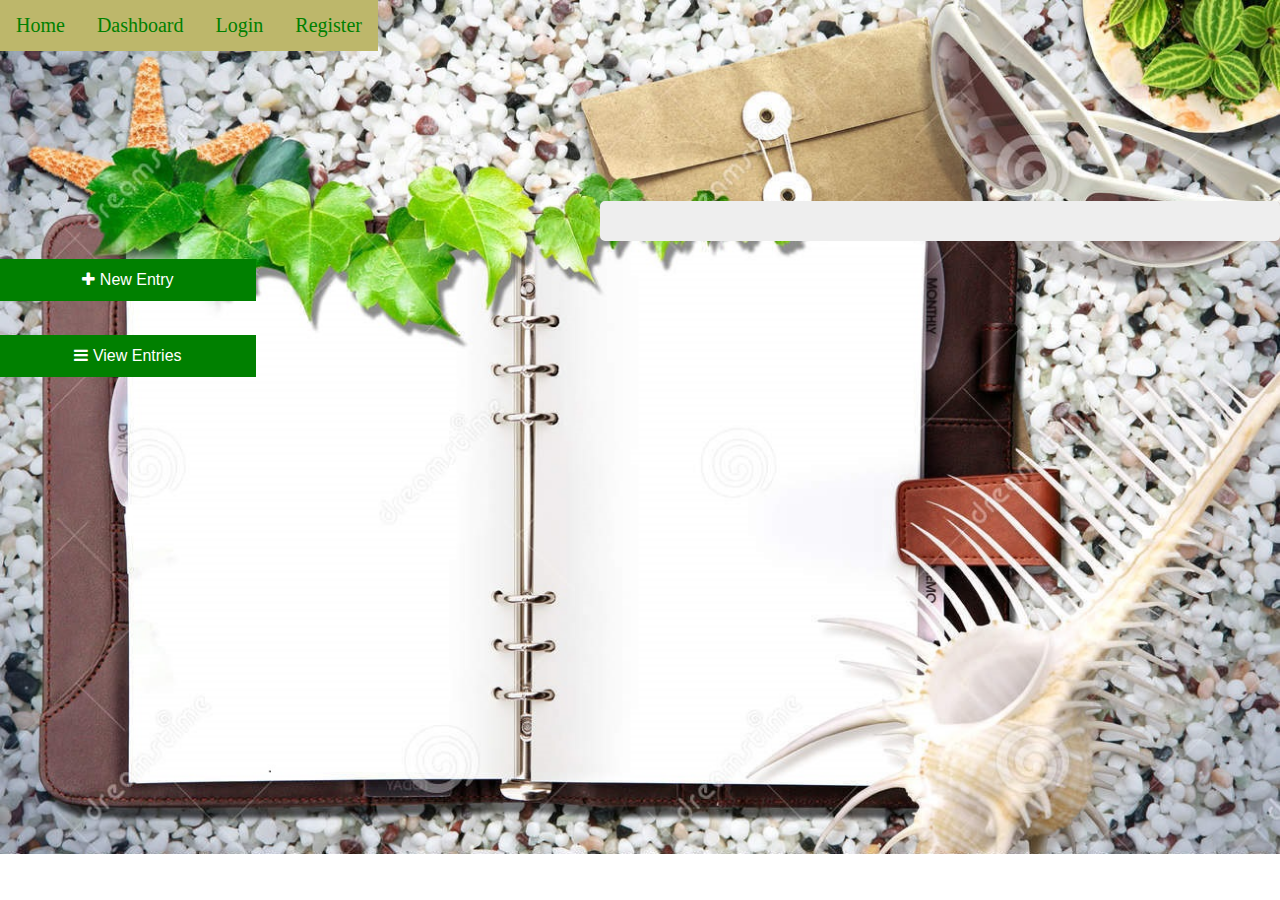
==== dashboard.html @ c9f9b452 "[chore] host to github" ====
<!DOCTYPE html>
<html>

    <head>
                <title>Dashboard</title>
                <link rel="stylesheet" type="text/css" href="app.css">
                <link rel="stylesheet" href="https://cdnjs.cloudflare.com/ajax/libs/font-awesome/4.7.0/css/font-awesome.min.css">
                <script src="app.js"></script>
        

    </head>

     <body>
            <div class="topnav">
                    <div class="topnav-right">
                      <a href="index.html" class="active">Home</a>
                      <a href="dashboard.html" class="active">Dashboard</a>
                      <a href="login.html" class="active">Login</a>
                      <a href="register.html" class="active">Register</a>
                    </div>
                    </div>
                <div>
                <div class="sidebar">
                    <button class="btn" id="newEntryButton" onclick="onCreateEntries();">
                        <i class="fa fa-plus"></i> New Entry</button>
                    <br>
                    <br>
                    <button class="btn" id="viewEntryButton" onclick="onViewEntries();">
                        <i class="fa fa-bars"></i> View Entries</button>
                </div>
                <div class="container" >
                <div class ="newEntry" id="newEntry" style="display: none">
                    <div>
                        <label>Entry Number</label>
                                <select>
                                        <option value="1">1</option>
                                        <option value="2">2</option>
                                        <option value="3">3</option>
                                        <option value="4">4</option>
                                      </select>
                    </div>
                        <div>
                                <label>Title</label>
                                <input type="text" name="title" placeholder="New Title" />
                            </div>
                            <div>
                                            <label>Choose Dates</label>
                                            <div>
                                                <label for="start">Start</label>
                                                <input type="date" id="start" name="trip"
                                                       value="2018-07-22"
                                                       min="2018-01-01" max="2018-12-31" />
                                            </div>
                                            <div>
                                                <label for="end">End</label>
                                                <input type="date" id="end" name="trip"
                                                       value="2018-07-29"
                                                       min="2018-01-01" max="2018-12-31"/ >
                                            </div>
                            </div>
                                <div>
                                    <label>Text</label>
                                    <textarea cols="60" rows="8" placeholder="Text"></textarea>
                                </div>  
                    <br />
                    <button type="submit" onclick="onViewEntries();">Save</button>

                </div>
                
                <div class="viewEntry" id="viewEntry" style="display: none">

                    <p>Number of entries : 2</p>
                        <table style="width:50%">
                                <tr>
                                <th>Entry number</th>
                                <th>Title</th>
                                <th>Date</th>
                                <th>Modify</th>
                                <th>Reminder</th>
                                
                                </tr>
                                <tr>
                                <td>1</td>
                                <td>Today we went..</td>
                                <td>11/11/2018</td>
                                <td><a href="#" onclick="onModifyEntries();">Modify</a></td>
                                <td><a href="#">Set Reminder</a></td>
                                </tr>
                            
                                <tr>
                                        <td>2</td>
                                        <td>Tommorrow we will..</td>
                                        <td>12/11/2018</td>
                                        <td><a href="#" onclick="onModifyEntries();">Modify</a></td>
                                        <td><a href="#">Set Reminder</a></td>
                                    </tr>
                            </table> 


                </div>

    <div class="modify" id="modify" style="display: none;">


            <div>
                    <label>Title</label>
                    <input type="text" name="title" placeholder="Modify Entry" />
                </div>
                <div>
                    <label>Text</label>
                    <textarea cols="30" rows="5" placeholder="Text"></textarea>
                </div>
        <br />
        <button type="submit" onclick="onViewEntries();">Update</button>

    </div>


                </div>
                </div>
     </body>

            </html>
---- app.css ----
body {
  margin: 0px;
  padding: 0px;
  background: url(images/9th.jpg);
  background-repeat: no-repeat;
  background-size: cover;
  
}

/* Add a black background color to the top navigation */
.topnav {
  overflow: hidden;
  

  
}

/* Style the links inside the navigation bar */
.topnav a {
  float: left;
  background-color: darkkhaki;
  color: black;

  text-align: center;
  padding: 14px 16px;
  text-decoration: none;
  font-size: 20px;
}

/* Change the color of links on hover */
.topnav a:hover {
  color: black;
}

/* Add a color to the active/current link */
.topnav a.active {
  color: #008000;
}

/* Right-aligned section inside the top navigation 
.topnav-right {
  float: right;
  border: 4px solid white;
  border-radius: 5px;}*/

input[type='text'],
input[type='password'] {
  width: 100%;
  padding: 12px 20px;
  margin: 8px 0;
  display: inline-block;
  border: 1px solid #ccc;
  box-sizing: border-box;
}

button {
  background-color: #4caf50;
  color: white;
  padding: 14px 20px;
  margin: 8px 0;
  border: none;
  cursor: pointer;
  width: 100%;
}
input[type='text'],
input[type='password'] {
width: 100%;
padding: 12px 20px;
margin: 8px 0;
display: inline-block;
border: 1px solid #ccc;
box-sizing: border-box;
}

button {
background-color: #4caf50;
color: white;
padding: 14px 20px;
margin: 8px 0;
border: none;
cursor: pointer;
width: 100%;
}

button:hover {
opacity: 0.8;
}

.cancelbtn {
width: auto;
padding: 10px 18px;
background-color: #f44336;
}

.imgcontainer {
text-align: center;
margin: 24px 0 12px 0;
}

img.avatar {
width: 40%;
border-radius: 50%;
}

.container {
padding: 70px;
margin: 0 auto;
width: 50%;
background-color: #eee;
padding: 16px;
border: 4px solid #eee;
border-radius: 5px;
}

span.psw {
float: right;
padding-top: 16px;
}

/* Change styles for span and cancel button on extra small screens */
@media screen and (max-width: 300px) {
span.psw {
  display: block;
  float: none;
}
.cancelbtn {
  width: 100%;
}
}

/* Clear floats */
.clearfix::after {
content: '';
clear: both;
display: table;
}

/* The sidebar menu */
.sidenav {
height: 100%; /* Full-height: remove this if you want "auto" height */
width: 160px; /* Set the width of the sidebar */
z-index: 1; /* Stay on top */
top: 0; /* Stay at the top */
left: 0;
background-color: #111; /* Black */
overflow-x: hidden; /* Disable horizontal scroll */
padding-top: 20px;
}
button:hover {
  opacity: 0.8;
}

.cancelbtn {
  width: auto;
  padding: 10px 18px;
  background-color: #f44336;
}
.sidebar{
  width: 20%;
  height: 60%;
  background-color: hsla(hue, saturation, lightness, alpha);
  float: left;
  margin-top: 200px;
  
}
.btn {
  background-color: green; 
  border: none; 
  color: white; 
  padding: 12px 16px; 
  font-size: 16px; 
  cursor: pointer; 
}
.btn:hover {
  background-color: green;
}
.container{
  margin-top: 150px;
  align-content: none;
  float: right;
  color: #008000;
}

td {
background: white;
padding: 20px;
}

td a:hover {
color: #008000
}

th {
background: #008000;
color: white;
}
legend {
  background-color: #008000;
  color: #fff;
  padding: 3px 6px;
}

.output {
  font: 1rem 'Fira Sans', sans-serif;
}

input {
  margin: .4rem;
}

label {
  text-align: right;
  width: 20%;
}
.msg{
  background-color: hsla(hue, saturation, lightness, alpha);
  margin-top: 18%;
  margin-right: 30%;
  margin-left: 13%;
  padding: 16px 25px;
  color: #053a07;
  font-size: 40px;
}
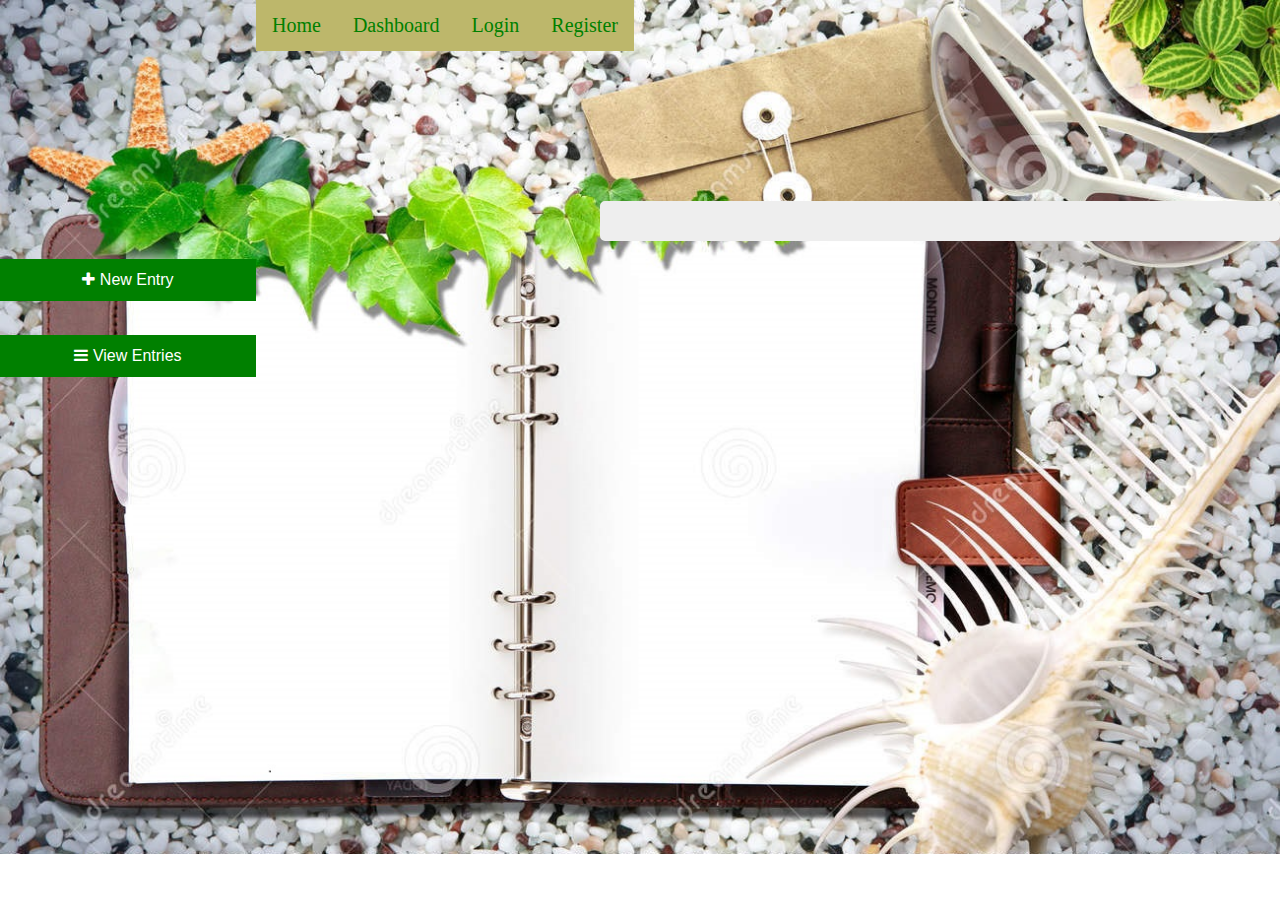
==== commit 89c68d6a: "changes" ====
--- a/dashboard.html
+++ b/dashboard.html
@@ -1,72 +1,62 @@
 <!DOCTYPE html>
 <html>
-
-    <head>
-                <title>Dashboard</title>
-                <link rel="stylesheet" type="text/css" href="app.css">
-                <link rel="stylesheet" href="https://cdnjs.cloudflare.com/ajax/libs/font-awesome/4.7.0/css/font-awesome.min.css">
-                <script src="app.js"></script>
-        
-
-    </head>
-
-     <body>
-            <div class="topnav">
-                    <div class="topnav-right">
-                      <a href="index.html" class="active">Home</a>
-                      <a href="dashboard.html" class="active">Dashboard</a>
-                      <a href="login.html" class="active">Login</a>
-                      <a href="register.html" class="active">Register</a>
+<head>
+    <title>Dashboard</title>
+    <link rel="stylesheet" type="text/css" href="app.css">
+    <link rel="stylesheet" href="https://cdnjs.cloudflare.com/ajax/libs/font-awesome/4.7.0/css/font-awesome.min.css">
+    <script src="app.js"></script>
+</head>
+    <body>
+        <div class="topnav">
+            <div class="topnav-right">
+                <a href="index.html" class="active">Home</a>
+                <a href="dashboard.html" class="active">Dashboard</a>
+                <a href="login.html" class="active">Login</a>
+                <a href="register.html" class="active">Register</a>
+            </div>
+        </div>
+        <div>
+            <div class="sidebar">
+                <button class="btn" id="newEntryButton" onclick="onCreateEntries();">
+                    <i class="fa fa-plus"></i> New Entry</button>
+                    <br>
+                    <br>
+                <button class="btn" id="viewEntryButton" onclick="onViewEntries();">
+                    <i class="fa fa-bars"></i> View Entries</button>
+            </div>
+            <div class="container" >
+            <div class ="newEntry" id="newEntry" style="display: none">
+                <div>
+                    <label>Entry Number</label>
+                        <select>
+                            <option value="1">1</option>
+                            <option value="2">2</option>
+                            <option value="3">3</option>
+                            <option value="4">4</option>
+                        </select>
+                </div>
+                    <div>
+                        <label>Title</label>
+                        <input type="text" name="title" placeholder="New Title" />
+                    </div>
+                    <div>
+                        <label>Choose Dates</label>
+                    <div>
+                        <label for="start">Start</label>
+                        <input type="date" id="start" name="trip" value="2018-07-22"min="2018-01-01" max="2018-12-31"/>
+                    </div>
+                    <div>
+                        <label for="end">End</label>
+                        <input type="date" id="end" name="trip"value="2018-07-29"min="2018-01-01" max="2018-12-31"/>
                     </div>
                     </div>
-                <div>
-                <div class="sidebar">
-                    <button class="btn" id="newEntryButton" onclick="onCreateEntries();">
-                        <i class="fa fa-plus"></i> New Entry</button>
-                    <br>
-                    <br>
-                    <button class="btn" id="viewEntryButton" onclick="onViewEntries();">
-                        <i class="fa fa-bars"></i> View Entries</button>
-                </div>
-                <div class="container" >
-                <div class ="newEntry" id="newEntry" style="display: none">
                     <div>
-                        <label>Entry Number</label>
-                                <select>
-                                        <option value="1">1</option>
-                                        <option value="2">2</option>
-                                        <option value="3">3</option>
-                                        <option value="4">4</option>
-                                      </select>
-                    </div>
-                        <div>
-                                <label>Title</label>
-                                <input type="text" name="title" placeholder="New Title" />
-                            </div>
-                            <div>
-                                            <label>Choose Dates</label>
-                                            <div>
-                                                <label for="start">Start</label>
-                                                <input type="date" id="start" name="trip"
-                                                       value="2018-07-22"
-                                                       min="2018-01-01" max="2018-12-31" />
-                                            </div>
-                                            <div>
-                                                <label for="end">End</label>
-                                                <input type="date" id="end" name="trip"
-                                                       value="2018-07-29"
-                                                       min="2018-01-01" max="2018-12-31"/ >
-                                            </div>
-                            </div>
-                                <div>
-                                    <label>Text</label>
-                                    <textarea cols="60" rows="8" placeholder="Text"></textarea>
-                                </div>  
+                        <label>Text</label>
+                        <textarea cols="60" rows="8" placeholder="Text"></textarea>
+                    </div>  
                     <br />
                     <button type="submit" onclick="onViewEntries();">Save</button>
-
-                </div>
-                
+            </div>
                 <div class="viewEntry" id="viewEntry" style="display: none">
 
                     <p>Number of entries : 2</p>
--- a/app.css
+++ b/app.css
@@ -10,6 +10,9 @@
 /* Add a black background color to the top navigation */
 .topnav {
   overflow: hidden;
+  background-blend-mode: hard-light;
+  padding-right: 20%;
+  padding-left: 20%;
   
 
   
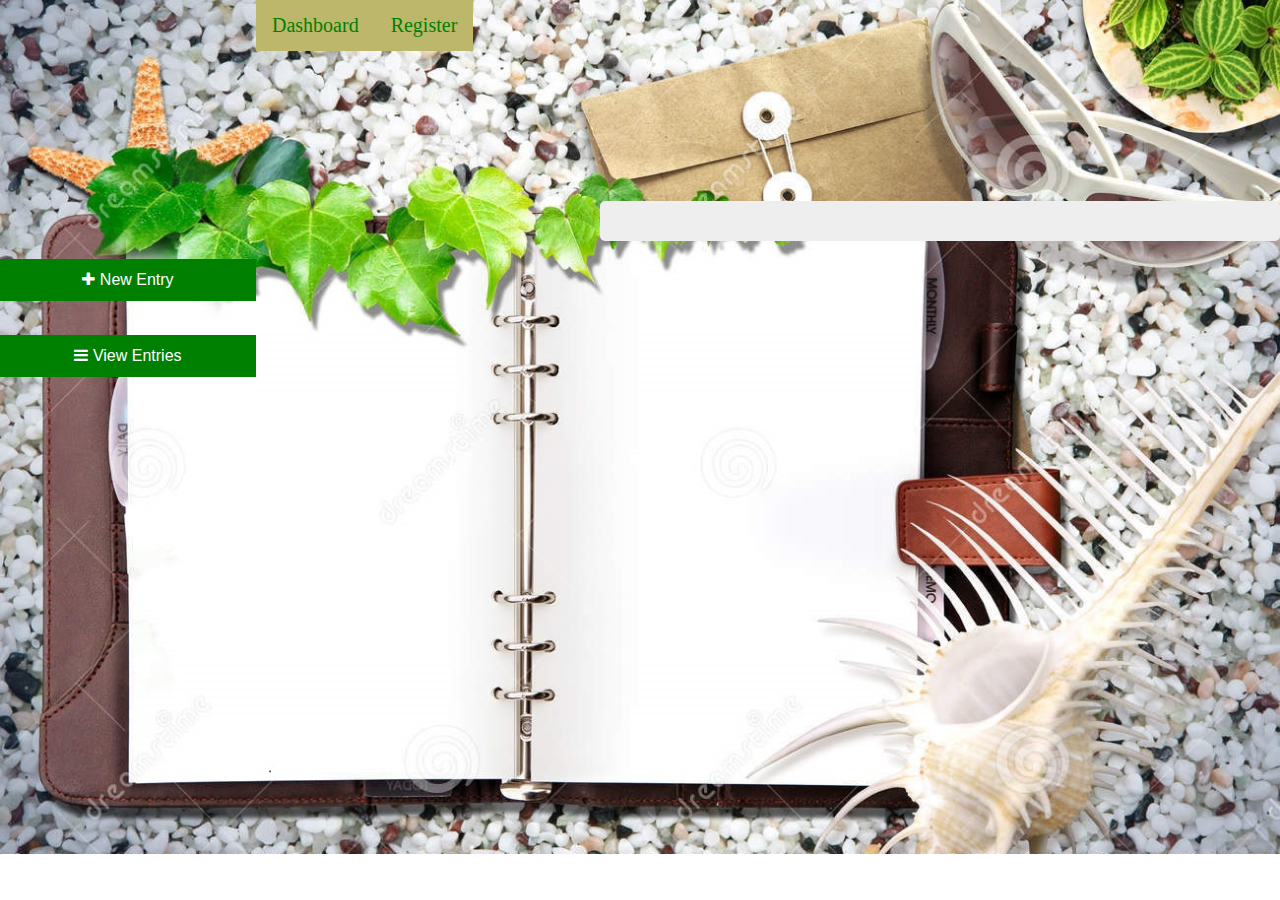
==== commit aecd7c4f: "Rearranging pages" ====
--- a/dashboard.html
+++ b/dashboard.html
@@ -6,108 +6,91 @@
     <link rel="stylesheet" href="https://cdnjs.cloudflare.com/ajax/libs/font-awesome/4.7.0/css/font-awesome.min.css">
     <script src="app.js"></script>
 </head>
-    <body>
-        <div class="topnav">
-            <div class="topnav-right">
-                <a href="index.html" class="active">Home</a>
+<body>
+    <div id="overlay" onclick="off()"></div>
+    <div class="topnav">
+    <div class="topnav-right">
                 <a href="dashboard.html" class="active">Dashboard</a>
-                <a href="login.html" class="active">Login</a>
                 <a href="register.html" class="active">Register</a>
-            </div>
+    </div>
+    </div>
+    <div>
+    <div class="sidebar">
+        <button class="btn" id="newEntryButton" onclick="onCreateEntries();">
+            <i class="fa fa-plus"></i> New Entry</button><br><br>
+            <button class="btn" id="viewEntryButton" onclick="onViewEntries();">
+            <i class="fa fa-bars"></i> View Entries</button>
+    </div>
+    <div class="container" >
+        <div class ="newEntry" id="newEntry" style="display: none">
+        <div>
+            <label>Entry Number</label>
+            <select>
+            <option value="1">1</option>
+            <option value="2">2</option>
+            <option value="3">3</option>
+            <option value="4">4</option>
+            </select>
         </div>
         <div>
-            <div class="sidebar">
-                <button class="btn" id="newEntryButton" onclick="onCreateEntries();">
-                    <i class="fa fa-plus"></i> New Entry</button>
-                    <br>
-                    <br>
-                <button class="btn" id="viewEntryButton" onclick="onViewEntries();">
-                    <i class="fa fa-bars"></i> View Entries</button>
-            </div>
-            <div class="container" >
-            <div class ="newEntry" id="newEntry" style="display: none">
-                <div>
-                    <label>Entry Number</label>
-                        <select>
-                            <option value="1">1</option>
-                            <option value="2">2</option>
-                            <option value="3">3</option>
-                            <option value="4">4</option>
-                        </select>
-                </div>
-                    <div>
-                        <label>Title</label>
-                        <input type="text" name="title" placeholder="New Title" />
-                    </div>
-                    <div>
-                        <label>Choose Dates</label>
-                    <div>
-                        <label for="start">Start</label>
-                        <input type="date" id="start" name="trip" value="2018-07-22"min="2018-01-01" max="2018-12-31"/>
-                    </div>
-                    <div>
-                        <label for="end">End</label>
-                        <input type="date" id="end" name="trip"value="2018-07-29"min="2018-01-01" max="2018-12-31"/>
-                    </div>
-                    </div>
-                    <div>
-                        <label>Text</label>
-                        <textarea cols="60" rows="8" placeholder="Text"></textarea>
-                    </div>  
-                    <br />
-                    <button type="submit" onclick="onViewEntries();">Save</button>
-            </div>
-                <div class="viewEntry" id="viewEntry" style="display: none">
-
-                    <p>Number of entries : 2</p>
-                        <table style="width:50%">
-                                <tr>
-                                <th>Entry number</th>
-                                <th>Title</th>
-                                <th>Date</th>
-                                <th>Modify</th>
-                                <th>Reminder</th>
-                                
-                                </tr>
-                                <tr>
-                                <td>1</td>
-                                <td>Today we went..</td>
-                                <td>11/11/2018</td>
-                                <td><a href="#" onclick="onModifyEntries();">Modify</a></td>
-                                <td><a href="#">Set Reminder</a></td>
-                                </tr>
-                            
-                                <tr>
-                                        <td>2</td>
-                                        <td>Tommorrow we will..</td>
-                                        <td>12/11/2018</td>
-                                        <td><a href="#" onclick="onModifyEntries();">Modify</a></td>
-                                        <td><a href="#">Set Reminder</a></td>
-                                    </tr>
-                            </table> 
-
-
-                </div>
-
-    <div class="modify" id="modify" style="display: none;">
-
-
-            <div>
-                    <label>Title</label>
-                    <input type="text" name="title" placeholder="Modify Entry" />
-                </div>
-                <div>
-                    <label>Text</label>
-                    <textarea cols="30" rows="5" placeholder="Text"></textarea>
-                </div>
-        <br />
+            <label>Title</label>
+            <input type="text" name="title" placeholder="New Title" />
+        </div>
+        <div>
+            <label>Choose Dates</label>
+        <div>
+            <label for="start">Start</label>
+            <input type="date" id="start" name="trip" value="2018-07-22"min="2018-01-01" max="2018-12-31"/>
+        </div>
+        <div>
+        <label for="end">End</label>
+        <input type="date" id="end" name="trip"value="2018-07-29"min="2018-01-01" max="2018-12-31"/>
+        </div>
+        </div>
+        <div>
+            <label>Text</label>
+            <textarea cols="60" rows="8" placeholder="Text"></textarea>
+        </div><br/>
+            <button type="submit" onclick="onViewEntries();">Save</button>
+        </div>
+        <div class="viewEntry" id="viewEntry" style="display: none">
+            <p>Number of entries : 2</p>
+            <table style="width:50%">
+                <tr>
+                <th>Entry number</th>
+                <th>Title</th>
+                <th>Date</th>
+                <th>Modify</th>
+                <th>Reminder</th>  
+                </tr>
+                <tr>
+                <td>1</td>
+                <td>Today we went..</td>
+                <td>11/11/2018</td>
+                <td><a href="#" onclick="onModifyEntries();">Modify</a></td>
+                <td><a href="#">Set Reminder</a></td>
+                </tr>                        
+                <tr>
+                <td>2</td>
+                <td>Tommorrow we will..</td>
+                <td>12/11/2018</td>
+                <td><a href="#" onclick="onModifyEntries();">Modify</a></td>
+                <td><a href="#">Set Reminder</a></td>
+                </tr>
+                </table> 
+        </div>
+        <div class="modify" id="modify" style="display: none;">
+        <div>
+            <label>Title</label>
+            <input type="text" name="title" placeholder="Modify Entry" />
+        </div>
+        <div>
+            <label>Text</label>
+            <textarea cols="30" rows="5" placeholder="Text"></textarea>
+        </div><br />
         <button type="submit" onclick="onViewEntries();">Update</button>
-
-    </div>
-
-
-                </div>
-                </div>
-     </body>
-
-            </html>+        </div>
+        </div>
+        </div>
+</body>
+</html>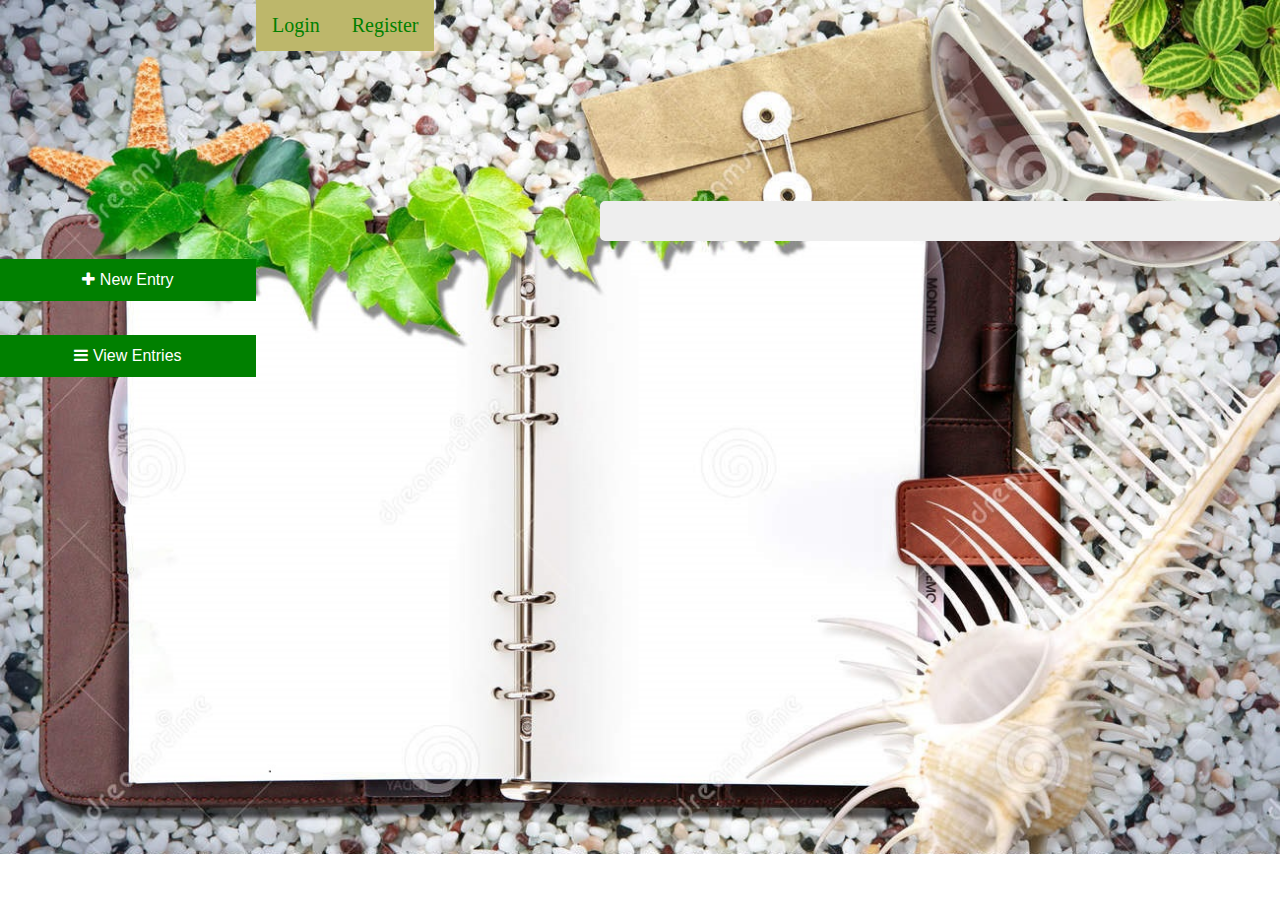
==== commit ed50425a: "Interface changes" ====
--- a/dashboard.html
+++ b/dashboard.html
@@ -10,7 +10,7 @@
     <div id="overlay" onclick="off()"></div>
     <div class="topnav">
     <div class="topnav-right">
-                <a href="dashboard.html" class="active">Dashboard</a>
+                <a href="login.html" class="active">Login</a>
                 <a href="register.html" class="active">Register</a>
     </div>
     </div>
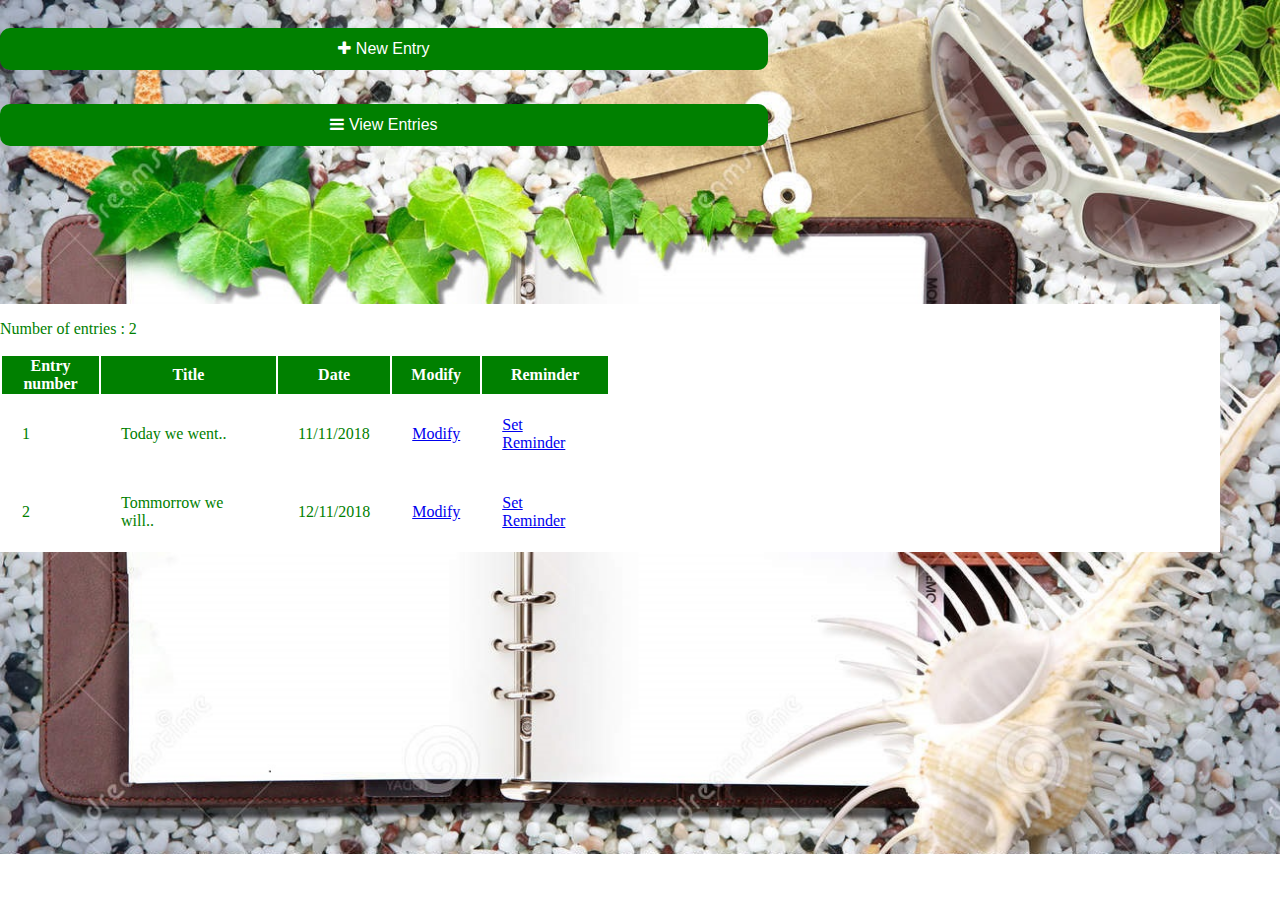
==== commit 12881678: "Ammend Dashboard Page" ====
--- a/dashboard.html
+++ b/dashboard.html
@@ -7,15 +7,8 @@
     <script src="app.js"></script>
 </head>
 <body>
-    <div id="overlay" onclick="off()"></div>
+    <div>
     <div class="topnav">
-    <div class="topnav-right">
-                <a href="login.html" class="active">Login</a>
-                <a href="register.html" class="active">Register</a>
-    </div>
-    </div>
-    <div>
-    <div class="sidebar">
         <button class="btn" id="newEntryButton" onclick="onCreateEntries();">
             <i class="fa fa-plus"></i> New Entry</button><br><br>
             <button class="btn" id="viewEntryButton" onclick="onViewEntries();">
@@ -53,7 +46,7 @@
         </div><br/>
             <button type="submit" onclick="onViewEntries();">Save</button>
         </div>
-        <div class="viewEntry" id="viewEntry" style="display: none">
+        <div class="viewEntry" id="viewEntry">
             <p>Number of entries : 2</p>
             <table style="width:50%">
                 <tr>
--- a/app.css
+++ b/app.css
@@ -6,46 +6,6 @@
   background-size: cover;
   
 }
-
-/* Add a black background color to the top navigation */
-.topnav {
-  overflow: hidden;
-  background-blend-mode: hard-light;
-  padding-right: 20%;
-  padding-left: 20%;
-  
-
-  
-}
-
-/* Style the links inside the navigation bar */
-.topnav a {
-  float: left;
-  background-color: darkkhaki;
-  color: black;
-
-  text-align: center;
-  padding: 14px 16px;
-  text-decoration: none;
-  font-size: 20px;
-}
-
-/* Change the color of links on hover */
-.topnav a:hover {
-  color: black;
-}
-
-/* Add a color to the active/current link */
-.topnav a.active {
-  color: #008000;
-}
-
-/* Right-aligned section inside the top navigation 
-.topnav-right {
-  float: right;
-  border: 4px solid white;
-  border-radius: 5px;}*/
-
 input[type='text'],
 input[type='password'] {
   width: 100%;
@@ -54,16 +14,6 @@
   display: inline-block;
   border: 1px solid #ccc;
   box-sizing: border-box;
-}
-
-button {
-  background-color: #4caf50;
-  color: white;
-  padding: 14px 20px;
-  margin: 8px 0;
-  border: none;
-  cursor: pointer;
-  width: 100%;
 }
 input[type='text'],
 input[type='password'] {
@@ -105,12 +55,11 @@
 border-radius: 50%;
 }
 
-.container {
-padding: 70px;
+.container1 {
+padding: 50px;
 margin: 0 auto;
 width: 50%;
 background-color: #eee;
-padding: 16px;
 border: 4px solid #eee;
 border-radius: 5px;
 }
@@ -119,51 +68,25 @@
 float: right;
 padding-top: 16px;
 }
-
-/* Change styles for span and cancel button on extra small screens */
 @media screen and (max-width: 300px) {
 span.psw {
   display: block;
   float: none;
 }
-.cancelbtn {
-  width: 100%;
 }
-}
-
-/* Clear floats */
 .clearfix::after {
 content: '';
 clear: both;
 display: table;
 }
 
-/* The sidebar menu */
-.sidenav {
-height: 100%; /* Full-height: remove this if you want "auto" height */
-width: 160px; /* Set the width of the sidebar */
-z-index: 1; /* Stay on top */
-top: 0; /* Stay at the top */
-left: 0;
-background-color: #111; /* Black */
-overflow-x: hidden; /* Disable horizontal scroll */
-padding-top: 20px;
-}
-button:hover {
-  opacity: 0.8;
-}
+.topnav{
+  width: 60%;
+  height: 20%;
+  background-color: hsla(hue, saturation, lightness, alpha);
+  margin-top: 20px;
 
-.cancelbtn {
-  width: auto;
-  padding: 10px 18px;
-  background-color: #f44336;
-}
-.sidebar{
-  width: 20%;
-  height: 60%;
-  background-color: hsla(hue, saturation, lightness, alpha);
-  float: left;
-  margin-top: 200px;
+
   
 }
 .btn {
@@ -172,16 +95,19 @@
   color: white; 
   padding: 12px 16px; 
   font-size: 16px; 
-  cursor: pointer; 
+  cursor: pointer;
+  border-radius: 10px;
+  
 }
 .btn:hover {
   background-color: green;
 }
 .container{
   margin-top: 150px;
-  align-content: none;
-  float: right;
+  align-content: center;
   color: #008000;
+  margin-right: 60px;
+  background-color: #fff;
 }
 
 td {
@@ -217,10 +143,50 @@
 }
 .msg{
   background-color: hsla(hue, saturation, lightness, alpha);
-  margin-top: 18%;
   margin-right: 30%;
   margin-left: 13%;
   padding: 16px 25px;
   color: #053a07;
   font-size: 40px;
+}
+a.button {
+  -webkit-appearance: button;
+  -moz-appearance: button;
+  appearance: button;
+  size: 40px;
+  background-color: #4CAF50; 
+  border: none;
+  color: white;
+  padding: 15px 32px;
+  text-align: center;
+  text-decoration: none;
+  display: inline-block;
+  font-size: 16px;
+  float: right;
+}
+a.button1 {
+  -moz-appearance: button;
+  size: 200px;
+  background-color: #4CAF50; 
+  border-radius: 100px;
+  color: white;
+  padding: 15px 32px;
+  text-decoration: none;
+  display: inline-block;
+  font-size: 16px;
+  margin-top: 22%;
+  margin-left: 50%;
+  
+}
+a.button2 {
+  -moz-appearance: button;
+  size: 200px;
+  background-color: #4CAF50; 
+  border-radius: 100px;
+  color: white;
+  padding: 15px 32px;
+  text-decoration: none;
+  font-size: 16px;
+  margin-top: 2%;
+  
 }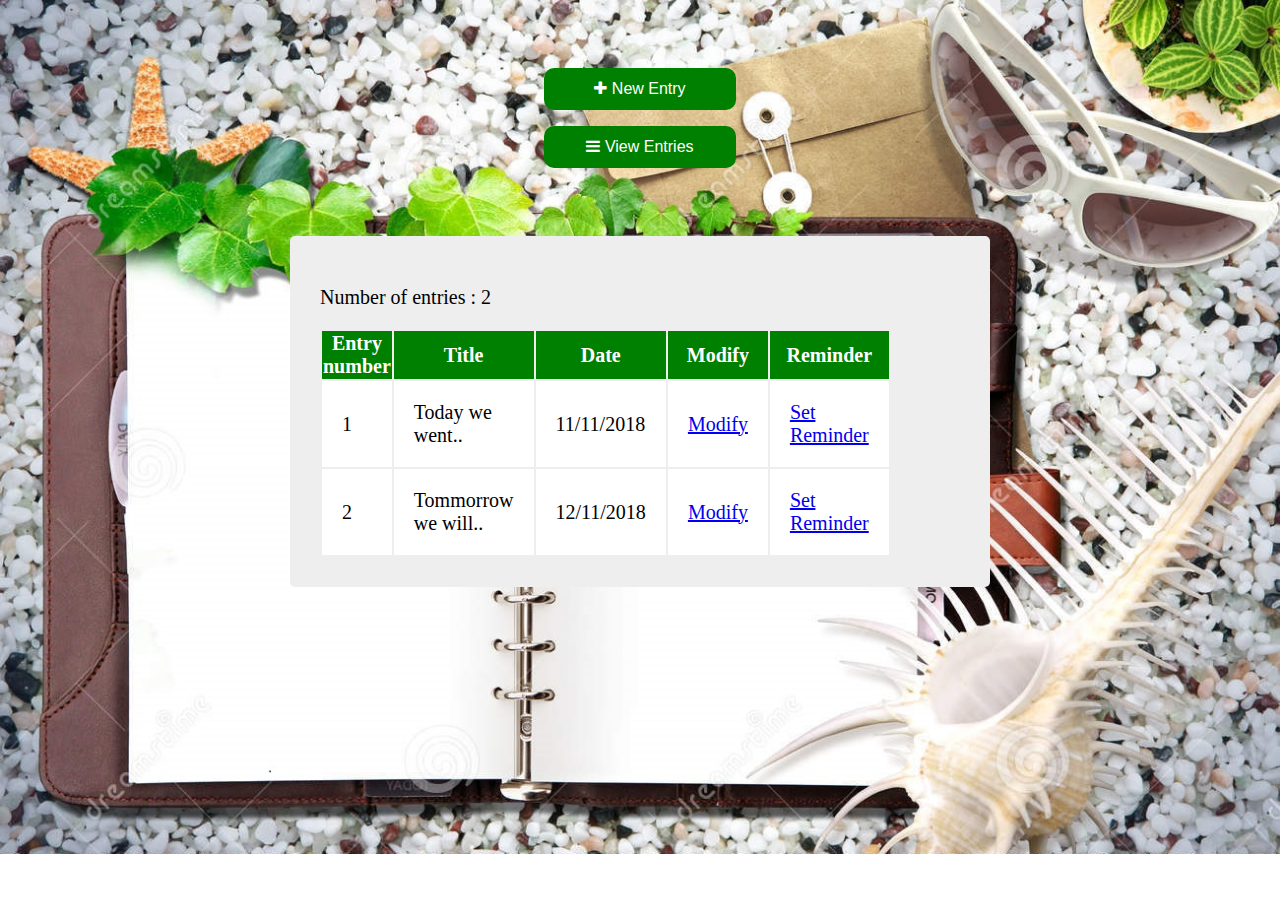
==== commit f53d5d82: "Dashboard ammendent" ====
--- a/dashboard.html
+++ b/dashboard.html
@@ -10,11 +10,11 @@
     <div>
     <div class="topnav">
         <button class="btn" id="newEntryButton" onclick="onCreateEntries();">
-            <i class="fa fa-plus"></i> New Entry</button><br><br>
+            <i class="fa fa-plus"></i> New Entry</button>
             <button class="btn" id="viewEntryButton" onclick="onViewEntries();">
             <i class="fa fa-bars"></i> View Entries</button>
     </div>
-    <div class="container" >
+    <div class="main" >
         <div class ="newEntry" id="newEntry" style="display: none">
         <div>
             <label>Entry Number</label>
--- a/app.css
+++ b/app.css
@@ -39,12 +39,6 @@
 opacity: 0.8;
 }
 
-.cancelbtn {
-width: auto;
-padding: 10px 18px;
-background-color: #f44336;
-}
-
 .imgcontainer {
 text-align: center;
 margin: 24px 0 12px 0;
@@ -81,23 +75,30 @@
 }
 
 .topnav{
-  width: 60%;
+  width: 15%;
   height: 20%;
-  background-color: hsla(hue, saturation, lightness, alpha);
   margin-top: 20px;
-
-
-  
+  padding: 60px;
+  margin: 0 auto;
+  border-radius: 5px; 
 }
 .btn {
   background-color: green; 
-  border: none; 
   color: white; 
   padding: 12px 16px; 
   font-size: 16px; 
   cursor: pointer;
   border-radius: 10px;
-  
+}
+.main{
+  width: 50%;
+  height: 20%;
+  margin-top: 20px;
+  padding: 30px;
+  margin: 0 auto;
+  background-color: #eee;
+  border-radius: 5px;
+  font-size: 20px;
 }
 .btn:hover {
   background-color: green;
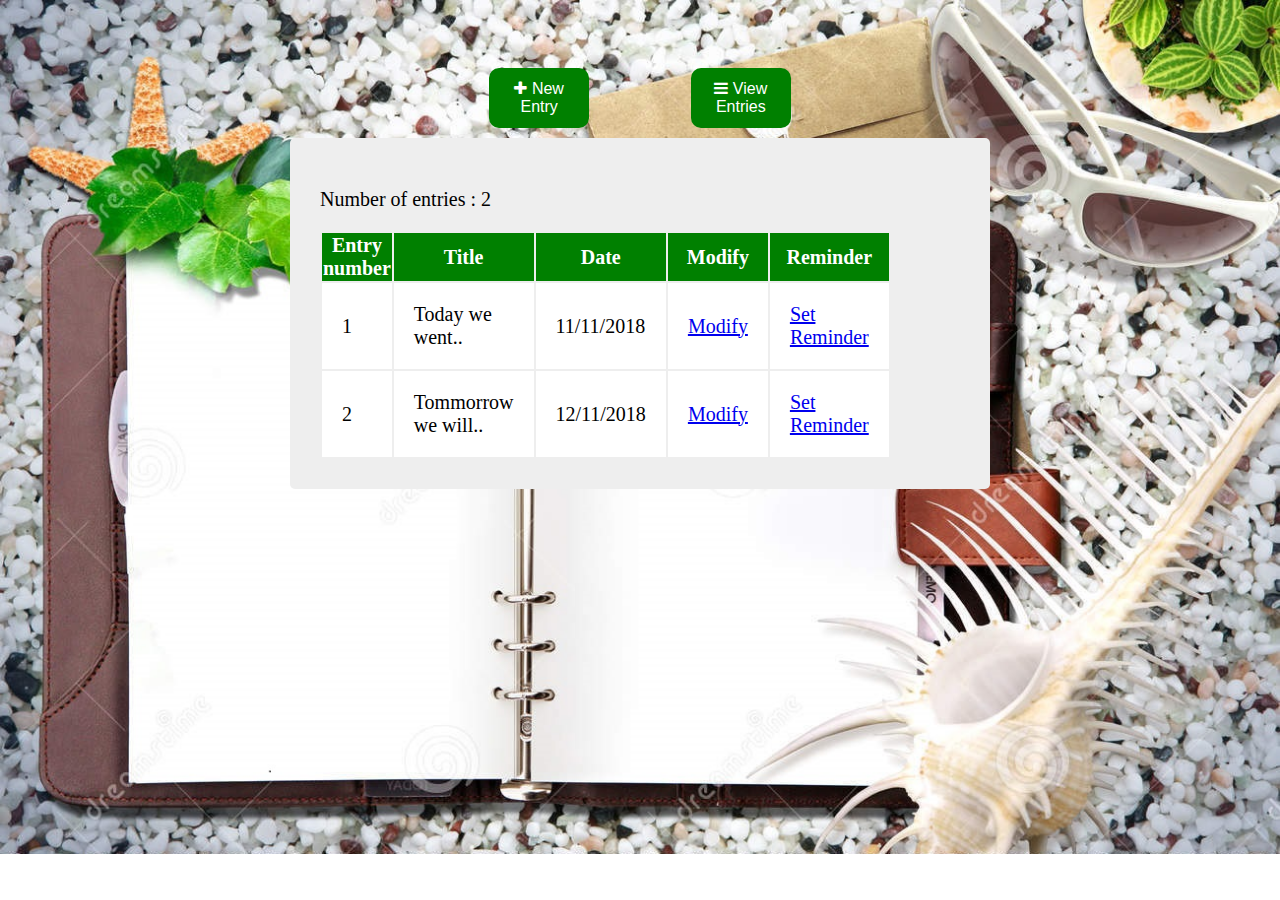
==== commit 194717be: "Identation" ====
--- a/dashboard.html
+++ b/dashboard.html
@@ -9,11 +9,14 @@
 <body>
     <div>
     <div class="topnav">
-        <button class="btn" id="newEntryButton" onclick="onCreateEntries();">
-            <i class="fa fa-plus"></i> New Entry</button>
-            <button class="btn" id="viewEntryButton" onclick="onViewEntries();">
-            <i class="fa fa-bars"></i> View Entries</button>
+        <div>
+            <button class="btn1" id="newEntryButton" onclick="onCreateEntries();">
+            <i class="fa fa-plus"></i> New Entry</button></div>
+        <div>
+            <button class="btn2" id="viewEntryButton" onclick="onViewEntries();">
+            <i class="fa fa-bars"></i> View Entries</button></div>
     </div>
+    <br>
     <div class="main" >
         <div class ="newEntry" id="newEntry" style="display: none">
         <div>
@@ -80,8 +83,7 @@
         <div>
             <label>Text</label>
             <textarea cols="30" rows="5" placeholder="Text"></textarea>
-        </div><br />
-        <button type="submit" onclick="onViewEntries();">Update</button>
+        </div>
         </div>
         </div>
         </div>
--- a/app.css
+++ b/app.css
@@ -75,25 +75,36 @@
 }
 
 .topnav{
-  width: 15%;
-  height: 20%;
   margin-top: 20px;
   padding: 60px;
   margin: 0 auto;
   border-radius: 5px; 
 }
-.btn {
+.btn1 {
   background-color: green; 
   color: white; 
   padding: 12px 16px; 
   font-size: 16px; 
   cursor: pointer;
   border-radius: 10px;
+  float: left;
+  margin-left: 37%;
+  width:100px;
+}
+.btn2 {
+  background-color: green; 
+  color: white; 
+  padding: 12px 16px; 
+  font-size: 16px; 
+  cursor: pointer;
+  border-radius: 10px;
+  float: right;
+  margin-right: 37%;
+  width:100px;
 }
 .main{
   width: 50%;
-  height: 20%;
-  margin-top: 20px;
+  height: 30%;
   padding: 30px;
   margin: 0 auto;
   background-color: #eee;
